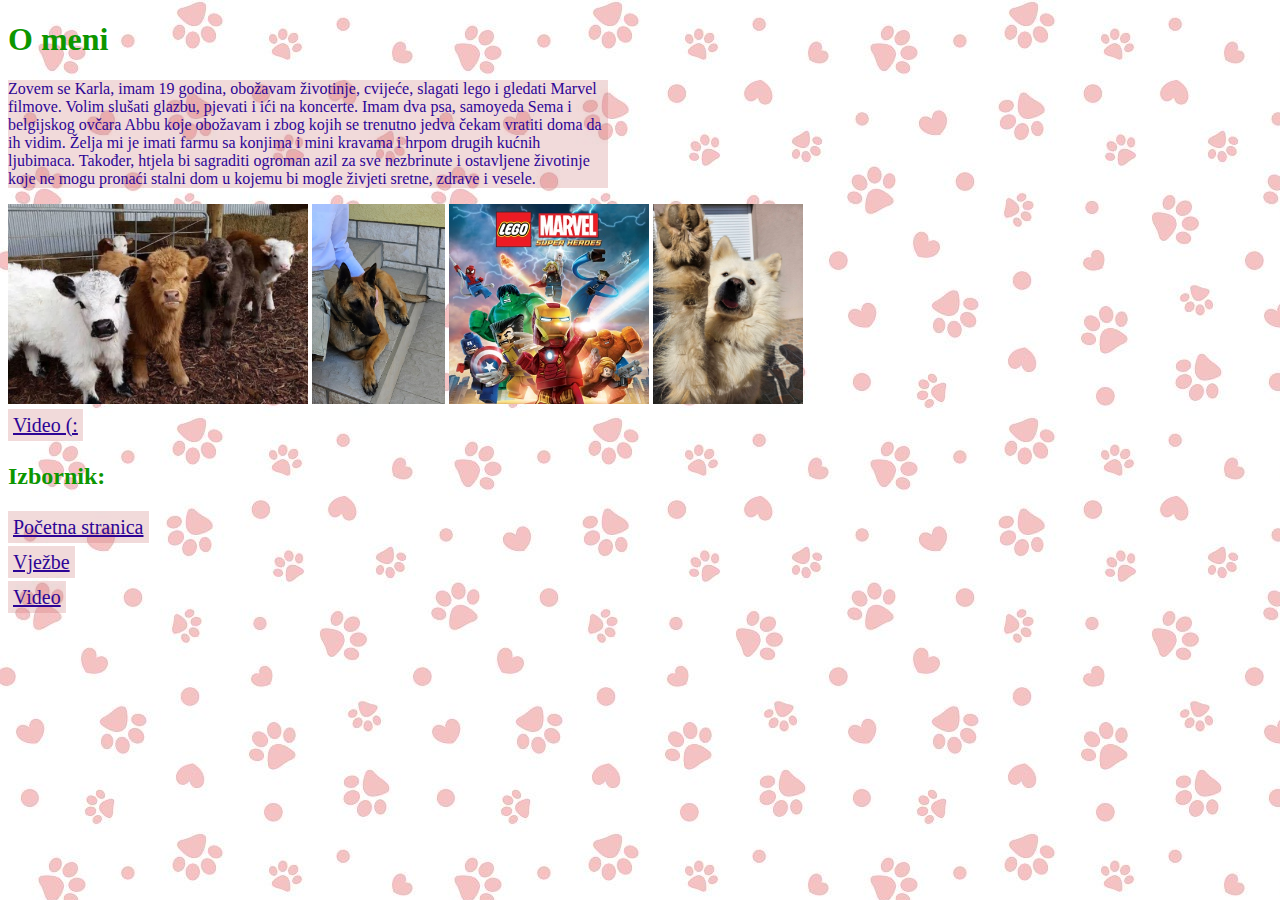
==== o_meni.html @ 53bb812b "Add files via upload" ====
<!doctype html>
<html>
<head>
<meta charset="utf-8">
<title>Untitled Document</title>
	<link rel="stylesheet" href="stil.css"/>
</head>

<body class="pozadina">

	<h1>O meni</h1>
	<p>Zovem se Karla, imam 19 godina, obožavam životinje, cvijeće, slagati lego i gledati Marvel filmove. Volim slušati glazbu, pjevati i ići na koncerte. Imam dva psa, samoyeda Sema i belgijskog ovčara Abbu koje obožavam i zbog kojih se trenutno jedva čekam vratiti doma da ih vidim. Želja mi je imati farmu sa konjima i mini kravama i hrpom drugih kućnih ljubimaca. Također, htjela bi sagraditi ogroman azil za sve nezbrinute i ostavljene životinje koje ne mogu pronaći stalni dom u kojemu bi mogle živjeti sretne, zdrave i vesele. </p>
	
	<img src="Slike/Krave.jpg">
	<img src="Slike/Abbu.jpg">
	<img src="Slike/LEGO marvel.jpg">
	<img src="Slike/Semy.jpg"><br/>
	<a href="https://youtube.com/shorts/_oJILGignJQ?feature=shared ">Video (:</a>
	<h2>Izbornik:</h2>
	<a href="index.html">Početna stranica</a><br/>
	<a href="vjezbe.html">Vježbe</a><br/>
	<a href="video.html">Video</a>
</body>
</html>
---- stil.css ----
@charset "utf-8";
/* CSS Document */

span{color:#783EA3;}
.pozadina{background-image: url("Slike/055bf98ab0e9847a0f4369a50b9e3232.jpg")}

p{
	color: #2D0596;
	font-size: 16px;
	line-height: 18px;
	width: 600px;
	background-color: rgba(199,107,108,0.250);
	padding; 20px;
}

a{
	font-size: 20px;
	color:#2D0596;
	background-color: rgba(199,107,108,0.250);
	padding: 5px;
	line-height:35px;
	border:thin #AA0CF7;
}
a:hover{
	background-color: rgba(150,18,221,1.00);}

h1, h2{
	font font-family;
	color: #0C9600
}

img{height: 200px}
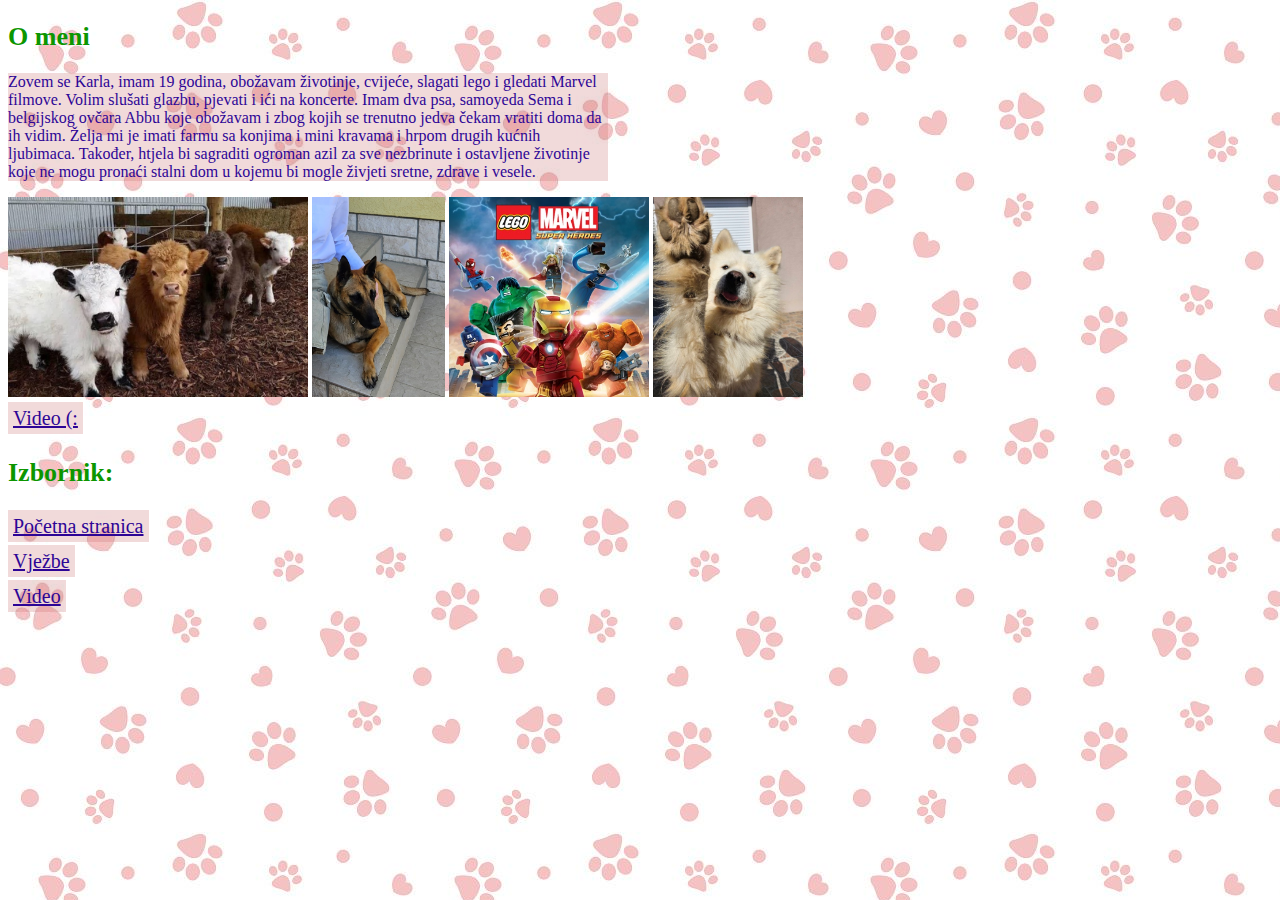
==== commit 18a949bf: "Add files via upload" ====
--- a/o_meni.html
+++ b/o_meni.html
@@ -8,7 +8,7 @@
 
 <body class="pozadina">
 
-	<h1>O meni</h1>
+	<h2>O meni</h2>
 	<p>Zovem se Karla, imam 19 godina, obožavam životinje, cvijeće, slagati lego i gledati Marvel filmove. Volim slušati glazbu, pjevati i ići na koncerte. Imam dva psa, samoyeda Sema i belgijskog ovčara Abbu koje obožavam i zbog kojih se trenutno jedva čekam vratiti doma da ih vidim. Želja mi je imati farmu sa konjima i mini kravama i hrpom drugih kućnih ljubimaca. Također, htjela bi sagraditi ogroman azil za sve nezbrinute i ostavljene životinje koje ne mogu pronaći stalni dom u kojemu bi mogle živjeti sretne, zdrave i vesele. </p>
 	
 	<img src="Slike/Krave.jpg">
--- a/stil.css
+++ b/stil.css
@@ -24,10 +24,17 @@
 a:hover{
 	background-color: rgba(150,18,221,1.00);}
 
-h1, h2{
-	font font-family;
+h1{
+	font-family: "karla";
+	src:url("Dokumenti/Font Karla/KarlaFont.ttf");
+	font-size: 60px;
 	color: #0C9600
 }
+h2{color: #0c9600;
+font-size: 26px}
 
 img{height: 200px}
-	
+
+
+@font-face{font-family: "karla";
+ src:url("Dokumenti/Font Karla/KarlaFont.ttf")}
